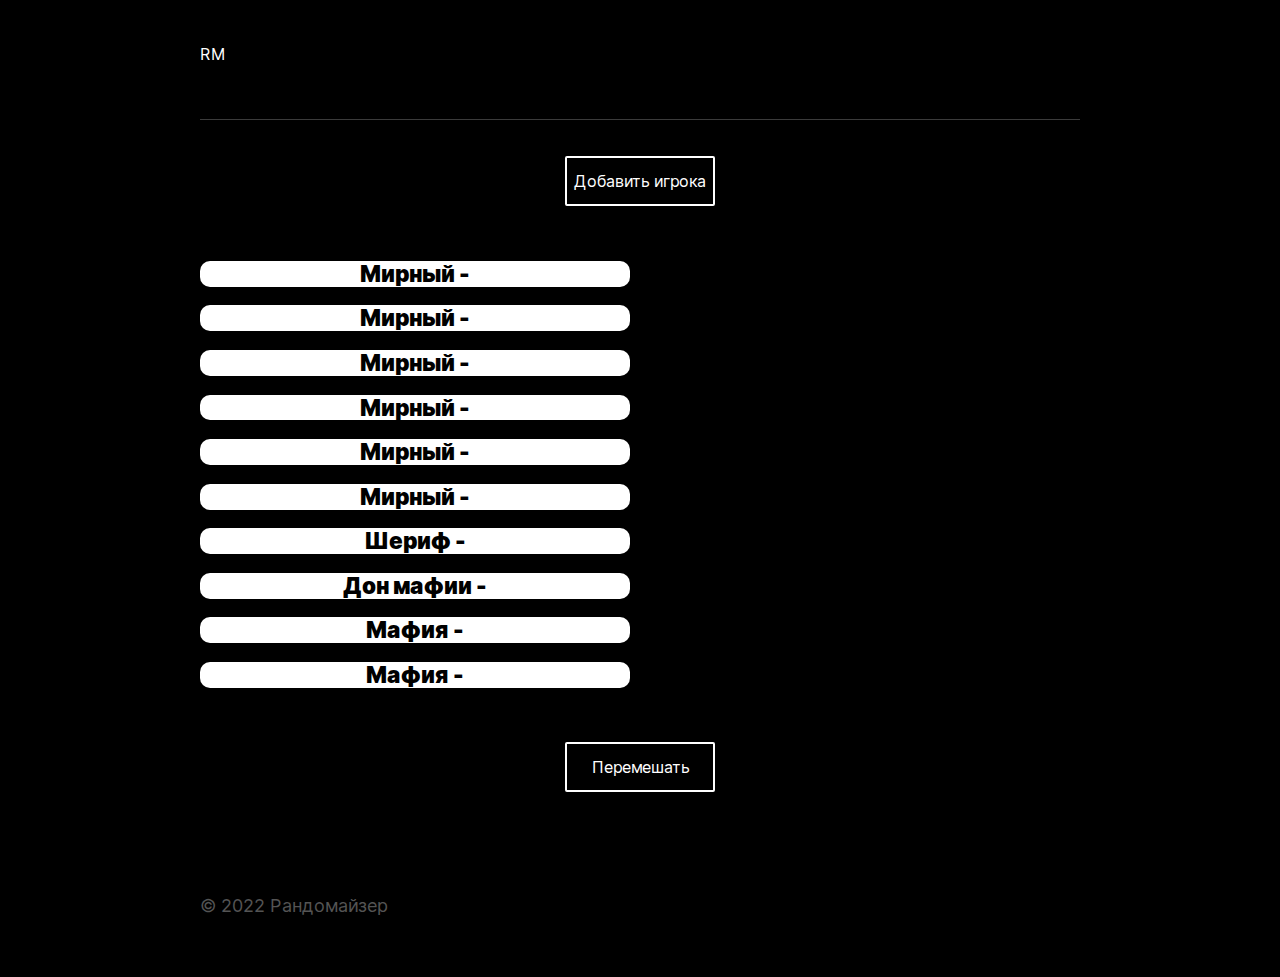
==== src/index.html @ b72240ec "add function shuffle" ====
<!DOCTYPE html>
<html lang="ru">

<head>
    <meta charset="UTF-8">
    <meta name="viewport" content="width=device-width, initial-scale=1.0">
    <title>Random</title>
    <link rel="stylesheet" href="./pages/index.css">
</head>

<body class="page">

    <header class="header">
        <!-- <img src="./images/logo.png" class="header__logo" alt="Лого"> -->
        <div class="header__logo">RM</div>
    </header>

    <main class="content">
        <button class="button button__add-user">Добавить игрока</button>
        <section class="list">
            <ul class="list__roles">
                <li class="list__role">
                    <h2 class="list__role-title">Мирный -</h2>
                </li>
                <li class="list__role">
                    <h2 class="list__role-title">Мирный -</h2>
                </li>
                <li class="list__role">
                    <h2 class="list__role-title">Мирный -</h2>
                </li>
                <li class="list__role">
                    <h2 class="list__role-title">Мирный -</h2>
                </li>
                <li class="list__role">
                    <h2 class="list__role-title">Мирный -</h2>
                </li>
                <li class="list__role">
                    <h2 class="list__role-title">Мирный -</h2>
                </li>
                <li class="list__role">
                    <h2 class="list__role-title">Шериф -</h2>
                </li>
                <li class="list__role">
                    <h2 class="list__role-title">Дон мафии -</h2>
                </li>
                <li class="list__role">
                    <h2 class="list__role-title">Мафия -</h2>
                </li>
                <li class="list__role">
                    <h2 class="list__role-title">Мафия -</h2>
                </li>


            </ul>


            <ul class="list__niks">
                <li class="list__nik">
                    <h2 class="list__nik-title namber-1"></h2>
                </li>
                <li class="list__nik">
                    <h2 class="list__nik-title namber-2"></h2>
                </li>
                <li class="list__nik">
                    <h2 class="list__nik-title namber-3"></h2>
                </li>
                <li class="list__nik">
                    <h2 class="list__nik-title namber-4"></h2>
                </li>
                <li class="list__nik">
                    <h2 class="list__nik-title namber-5"></h2>
                </li>
                <li class="list__nik">
                    <h2 class="list__nik-title namber-6"></h2>
                </li>
                <li class="list__nik">
                    <h2 class="list__nik-title namber-7"></h2>
                </li>
                <li class="list__nik">
                    <h2 class="list__nik-title namber-8"></h2>
                </li>
                <li class="list__nik">
                    <h2 class="list__nik-title namber-9"></h2>
                </li>
                <li class="list__nik">
                    <h2 class="list__nik-title namber-10"></h2>
                </li>
            </ul>
        </section>
        <button class="button button-random">Перемешать</button>

    </main>

    <footer class="footer">

        <p class="footer__logo">&copy; 2022 Рандомайзер</p>
    </footer>

    <template class='card-template'>
        <li class="list__nik">
            <h2 class="list__nik-title"></h2>
        </li>
    </template>

    <section class="popup">
        <form class="popup__container" name="addUserPopupForm" novalidate>
            <button type="button" class="popup__close"></button>
            <h2 class="popup__title">Добавить игрока</h2>
            <fieldset class="popup__contact-info">
                <input id="title" type="text" name="name" class="popup__input popup__input_type_title popup__input-1" placeholder="Введите ник игрока" required minlength="2" maxlength="20">
                <span id="error-title" class="popup__error popup__error_active"></span>
                <input id="title" type="text" name="name" class="popup__input popup__input_type_title popup__input-2" placeholder="Введите ник игрока" required minlength="2" maxlength="20">
                <span id="error-title" class="popup__error popup__error_active"></span>
                <input id="title" type="text" name="name" class="popup__input popup__input_type_title popup__input-3" placeholder="Введите ник игрока" required minlength="2" maxlength="20">
                <span id="error-title" class="popup__error popup__error_active"></span>
                <input id="title" type="text" name="name" class="popup__input popup__input_type_title popup__input-4" placeholder="Введите ник игрока" required minlength="2" maxlength="20">
                <span id="error-title" class="popup__error popup__error_active"></span>
                <input id="title" type="text" name="name" class="popup__input popup__input_type_title popup__input-5" placeholder="Введите ник игрока" required minlength="2" maxlength="20">
                <span id="error-title" class="popup__error popup__error_active"></span>
                <input id="title" type="text" name="name" class="popup__input popup__input_type_title popup__input-6" placeholder="Введите ник игрока" required minlength="2" maxlength="20">
                <span id="error-title" class="popup__error popup__error_active"></span>
                <input id="title" type="text" name="name" class="popup__input popup__input_type_title popup__input-7" placeholder="Введите ник игрока" required minlength="2" maxlength="20">
                <span id="error-title" class="popup__error popup__error_active"></span>
                <input id="title" type="text" name="name" class="popup__input popup__input_type_title popup__input-8" placeholder="Введите ник игрока" required minlength="2" maxlength="20">
                <span id="error-title" class="popup__error popup__error_active"></span>
                <input id="title" type="text" name="name" class="popup__input popup__input_type_title popup__input-9" placeholder="Введите ник игрока" required minlength="2" maxlength="20">
                <span id="error-title" class="popup__error popup__error_active"></span>
                <input id="title" type="text" name="name" class="popup__input popup__input_type_title popup__input-10" placeholder="Введите ник игрока" required minlength="2" maxlength="20">
                <span id="error-title" class="popup__error popup__error_active"></span>

            </fieldset>
            <button type="submit" class="popup__save" value="Добавить">Добавить</button>
        </form>
    </section>


    <script src="./pages/index.js" type="module"></script>


</body>

</html>
---- src/pages/index.css ----
@import url(../vendor/normalize.css);
@import url(./font.css);
@import url(../blocks/header/header.css);
@import url(../blocks/header/__logo/header__logo.css);
@import url(../blocks/footer/footer.css);
@import url(../blocks/footer/__logo/footer__logo.css);
@import url(../blocks/page/page.css);
@import url(../blocks/content/content.css);
@import url(../blocks/list/list.css);
@import url(../blocks/list/__niks/list__niks.css);
@import url(../blocks/list/__nik/list__nik.css);
@import url(../blocks/list/__roles/list__roles.css);
@import url(../blocks/list/__role/list__role.css);
@import url(../blocks/list/__nik-title/list__nik-title.css);
@import url(../blocks/list/__role-title/list__role-title.css);
@import url(../blocks/button/button.css);
@import url(../blocks/popup/popup.css);
@import url(../blocks/popup/__container/popup__container.css);
@import url(../blocks/popup/__input/popup__input.css);
@import url(../blocks/popup/__contact-info/popup__contact-info.css);
@import url(../blocks/popup/__close/popup__close.css);
@import url(../blocks/popup/__title/popup__title.css);
@import url(../blocks/popup/__save/popup__save.css);
@import url(../blocks/popup/__save/_disabled/popup__save_disabled.css);
@import url(../blocks/popup/_type/popup_type_add-user.css);
@import url(../blocks/popup/_opened/popup_opened.css);
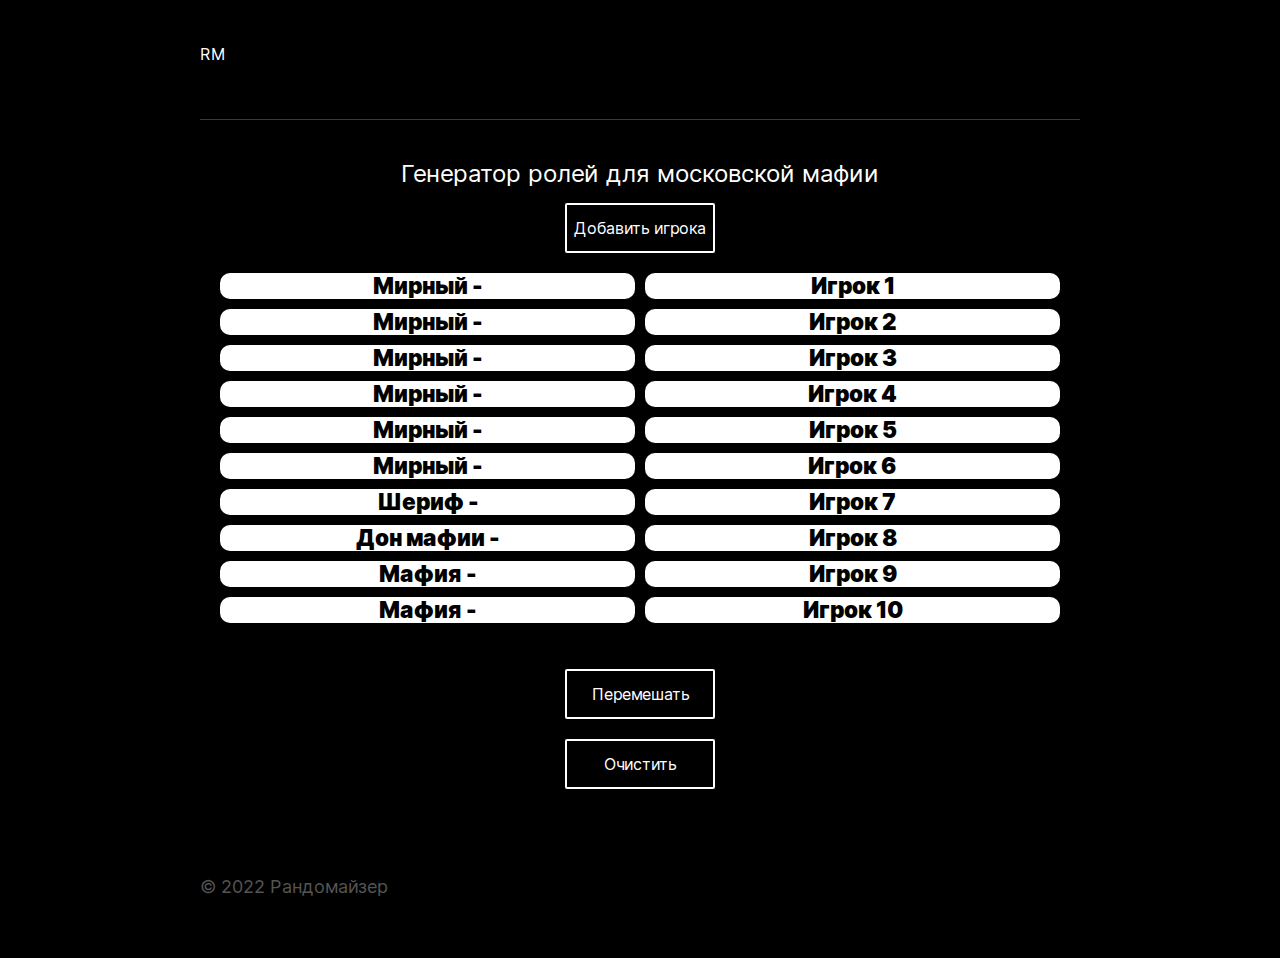
==== commit 7b40fb45: "add class FormValidator" ====
--- a/src/index.html
+++ b/src/index.html
@@ -11,11 +11,12 @@
 <body class="page">
 
     <header class="header">
-        <!-- <img src="./images/logo.png" class="header__logo" alt="Лого"> -->
+       
         <div class="header__logo">RM</div>
     </header>
 
     <main class="content">
+        <h1 class="content__title">Генератор ролей для московской мафии</h1>
         <button class="button button__add-user">Добавить игрока</button>
         <section class="list">
             <ul class="list__roles">
@@ -56,38 +57,39 @@
 
             <ul class="list__niks">
                 <li class="list__nik">
-                    <h2 class="list__nik-title namber-1"></h2>
+                    <h2 class="list__nik-title namber-1">Игрок 1</h2>
                 </li>
                 <li class="list__nik">
-                    <h2 class="list__nik-title namber-2"></h2>
+                    <h2 class="list__nik-title namber-2">Игрок 2</h2>
                 </li>
                 <li class="list__nik">
-                    <h2 class="list__nik-title namber-3"></h2>
+                    <h2 class="list__nik-title namber-3">Игрок 3</h2>
                 </li>
                 <li class="list__nik">
-                    <h2 class="list__nik-title namber-4"></h2>
+                    <h2 class="list__nik-title namber-4">Игрок 4</h2>
                 </li>
                 <li class="list__nik">
-                    <h2 class="list__nik-title namber-5"></h2>
+                    <h2 class="list__nik-title namber-5">Игрок 5</h2>
                 </li>
                 <li class="list__nik">
-                    <h2 class="list__nik-title namber-6"></h2>
+                    <h2 class="list__nik-title namber-6">Игрок 6</h2>
                 </li>
                 <li class="list__nik">
-                    <h2 class="list__nik-title namber-7"></h2>
+                    <h2 class="list__nik-title namber-7">Игрок 7</h2>
                 </li>
                 <li class="list__nik">
-                    <h2 class="list__nik-title namber-8"></h2>
+                    <h2 class="list__nik-title namber-8">Игрок 8</h2>
                 </li>
                 <li class="list__nik">
-                    <h2 class="list__nik-title namber-9"></h2>
+                    <h2 class="list__nik-title namber-9">Игрок 9</h2>
                 </li>
                 <li class="list__nik">
-                    <h2 class="list__nik-title namber-10"></h2>
+                    <h2 class="list__nik-title namber-10">Игрок 10</h2>
                 </li>
             </ul>
         </section>
-        <button class="button button-random">Перемешать</button>
+        <button class="button button__random">Перемешать</button>
+        <button class="button button__reset">Очистить</button>
 
     </main>
 
@@ -106,29 +108,36 @@
         <form class="popup__container" name="addUserPopupForm" novalidate>
             <button type="button" class="popup__close"></button>
             <h2 class="popup__title">Добавить игрока</h2>
-            <fieldset class="popup__contact-info">
-                <input id="title" type="text" name="name" class="popup__input popup__input_type_title popup__input-1" placeholder="Введите ник игрока" required minlength="2" maxlength="20">
-                <span id="error-title" class="popup__error popup__error_active"></span>
-                <input id="title" type="text" name="name" class="popup__input popup__input_type_title popup__input-2" placeholder="Введите ник игрока" required minlength="2" maxlength="20">
-                <span id="error-title" class="popup__error popup__error_active"></span>
-                <input id="title" type="text" name="name" class="popup__input popup__input_type_title popup__input-3" placeholder="Введите ник игрока" required minlength="2" maxlength="20">
-                <span id="error-title" class="popup__error popup__error_active"></span>
-                <input id="title" type="text" name="name" class="popup__input popup__input_type_title popup__input-4" placeholder="Введите ник игрока" required minlength="2" maxlength="20">
-                <span id="error-title" class="popup__error popup__error_active"></span>
-                <input id="title" type="text" name="name" class="popup__input popup__input_type_title popup__input-5" placeholder="Введите ник игрока" required minlength="2" maxlength="20">
-                <span id="error-title" class="popup__error popup__error_active"></span>
-                <input id="title" type="text" name="name" class="popup__input popup__input_type_title popup__input-6" placeholder="Введите ник игрока" required minlength="2" maxlength="20">
-                <span id="error-title" class="popup__error popup__error_active"></span>
-                <input id="title" type="text" name="name" class="popup__input popup__input_type_title popup__input-7" placeholder="Введите ник игрока" required minlength="2" maxlength="20">
-                <span id="error-title" class="popup__error popup__error_active"></span>
-                <input id="title" type="text" name="name" class="popup__input popup__input_type_title popup__input-8" placeholder="Введите ник игрока" required minlength="2" maxlength="20">
-                <span id="error-title" class="popup__error popup__error_active"></span>
-                <input id="title" type="text" name="name" class="popup__input popup__input_type_title popup__input-9" placeholder="Введите ник игрока" required minlength="2" maxlength="20">
-                <span id="error-title" class="popup__error popup__error_active"></span>
-                <input id="title" type="text" name="name" class="popup__input popup__input_type_title popup__input-10" placeholder="Введите ник игрока" required minlength="2" maxlength="20">
-                <span id="error-title" class="popup__error popup__error_active"></span>
+            <div class="popup__columns">
+            <fieldset class="popup__column-niks">
+                <input id="title-1" type="text" name="name" class="popup__input popup__input_type_title popup__input-1" placeholder="Введите ник игрока" required minlength="2" maxlength="20">
+                <span id="title-1" class="title-1-error popup__error popup__error_active"></span>
+                <input id="title-2" type="text" name="name" class="popup__input popup__input_type_title popup__input-2" placeholder="Введите ник игрока" required minlength="2" maxlength="20">
+                <span id="error-title2" class="title-2-error popup__error popup__error_active"></span>
+                <input id="title-3" type="text" name="name" class="popup__input popup__input_type_title popup__input-3" placeholder="Введите ник игрока" required minlength="2" maxlength="20">
+                <span id="error-title3" class="title-3-error popup__error popup__error_active"></span>
+                <input id="title-4" type="text" name="name" class="popup__input popup__input_type_title popup__input-4" placeholder="Введите ник игрока" required minlength="2" maxlength="20">
+                <span id="error-title4" class="title-4-error popup__error popup__error_active"></span>
+                <input id="title-5" type="text" name="name" class="popup__input popup__input_type_title popup__input-5" placeholder="Введите ник игрока" required minlength="2" maxlength="20">
+                <span id="error-title5" class="title-5-error popup__error popup__error_active"></span>
+                
 
             </fieldset>
+            <fieldset class="popup__column-niks">
+                
+                <input id="title-6" type="text" name="name" class="popup__input popup__input_type_title popup__input-6" placeholder="Введите ник игрока" required minlength="2" maxlength="20">
+                <span id="error-title6" class="title-6-error popup__error popup__error_active"></span>
+                <input id="title-7" type="text" name="name" class="popup__input popup__input_type_title popup__input-7" placeholder="Введите ник игрока" required minlength="2" maxlength="20">
+                <span id="error-title7" class="title-7-error popup__error popup__error_active"></span>
+                <input id="title-8" type="text" name="name" class="popup__input popup__input_type_title popup__input-8" placeholder="Введите ник игрока" required minlength="2" maxlength="20">
+                <span id="error-title8" class="title-8-error popup__error popup__error_active"></span>
+                <input id="title-9" type="text" name="name" class="popup__input popup__input_type_title popup__input-9" placeholder="Введите ник игрока" required minlength="2" maxlength="20">
+                <span id="error-title9" class="title-9-error popup__error popup__error_active"></span>
+                <input id="title-10" type="text" name="name" class="popup__input popup__input_type_title popup__input-10" placeholder="Введите ник игрока" required minlength="2" maxlength="20">
+                <span id="error-title10" class="title-10-error popup__error popup__error_active"></span>
+
+            </fieldset>
+        </div>
             <button type="submit" class="popup__save" value="Добавить">Добавить</button>
         </form>
     </section>
--- a/src/pages/index.css
+++ b/src/pages/index.css
@@ -6,6 +6,7 @@
 @import url(../blocks/footer/__logo/footer__logo.css);
 @import url(../blocks/page/page.css);
 @import url(../blocks/content/content.css);
+@import url(../blocks/content/__title/content__title.css);
 @import url(../blocks/list/list.css);
 @import url(../blocks/list/__niks/list__niks.css);
 @import url(../blocks/list/__nik/list__nik.css);
@@ -16,11 +17,20 @@
 @import url(../blocks/button/button.css);
 @import url(../blocks/popup/popup.css);
 @import url(../blocks/popup/__container/popup__container.css);
+@import url(../blocks/popup/__column-niks/popup__column-niks.css);
+@import url(../blocks/popup/__columns/popup__columns.css);
 @import url(../blocks/popup/__input/popup__input.css);
-@import url(../blocks/popup/__contact-info/popup__contact-info.css);
+
 @import url(../blocks/popup/__close/popup__close.css);
 @import url(../blocks/popup/__title/popup__title.css);
 @import url(../blocks/popup/__save/popup__save.css);
 @import url(../blocks/popup/__save/_disabled/popup__save_disabled.css);
 @import url(../blocks/popup/_type/popup_type_add-user.css);
-@import url(../blocks/popup/_opened/popup_opened.css);+@import url(../blocks/popup/_opened/popup_opened.css);
+@import url(../blocks/popup/__error/popup__error.css);
+@import url(../blocks/popup/__error/_active/popup__error_active.css);
+
+@import url(../blocks/popup/__input/_type/popup__input_type_error.css);
+ /* *{
+    border: 1px red solid;
+} */